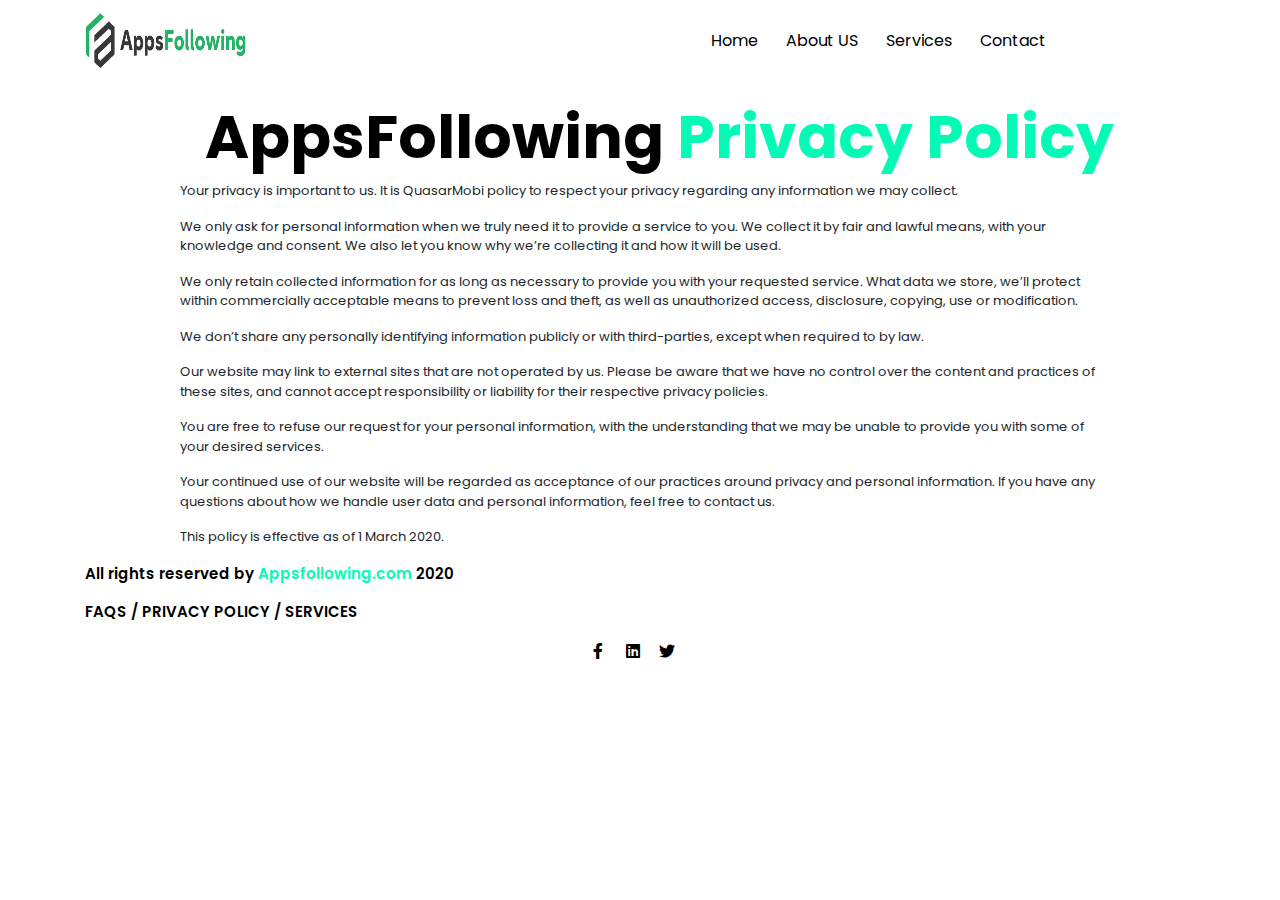
==== privacy.html @ 19b814fe "Add files via upload" ====
<!DOCTYPE html>
<html lang="en">
  <head>
    <title>Appsfollowing</title>
    <meta charset="utf-8">
    <meta name="viewport" content="width=device-width, initial-scale=1, shrink-to-fit=no">
    <link rel="icon" href="Assests/favicon.png">
    <link href="https://fonts.googleapis.com/css?family=Roboto:300,400,500,700,900" rel="stylesheet">
    <link rel="stylesheet" href="css/animate.css">
    <link rel="stylesheet" href="css/owl.carousel.min.css">
    <link rel="stylesheet" href="css/owl.theme.default.min.css">
    <link rel="stylesheet" href="https://maxcdn.bootstrapcdn.com/bootstrap/4.4.1/css/bootstrap.min.css">
    <link rel="stylesheet" href="css/style.css">
    <link rel="stylesheet" href="https://pro.fontawesome.com/releases/v5.12.0/css/all.css">
  </head>
<body>

 <!-- Navbar Start -->

    <nav class="container navbar navbar-expand-sm">
        <!-- Brand -->
        <a class="navbar-brand" href="#"><img src="Assests/logo.png"></a>

        <!-- Toggler/collapsibe Button -->
        <button class="navbar-toggler" type="button" data-toggle="collapse" data-target="#collapsibleNavbar">
          <span class="navbar-toggler-icon"></span>
        </button>

        <!-- Navbar links -->
        <div class="collapse navbar-collapse" id="collapsibleNavbar">
          <ul class="navbar-nav">
            <li class="nav-item">
              <a class="nav-link" href="#">Home</a>
              <hr class="line_sec">
            </li>
            <li class="nav-item">
              <a class="nav-link" href="#testimonial_sec">About US</a>
              <hr class="line_sec">
            </li>
            <li class="nav-item">
              <a class="nav-link" href="#services">Services</a>
              <hr class="line_sec">
            </li>
            <li class="nav-item">
              <a class="nav-link" href="#casestudy1">Contact</a>
            </li>
          </ul>
        </div>
    </nav>

    <!-- Navbar End -->

 <!-- .cd-section --> 

  <section class="privacy_sec">
    <div class="container">
      <div class="sec-heading">
        <h1><span>AppsFollowing</span> Privacy Policy</h1>
      </div>
      <div class="row">
        <div class="col-md-10 offset-md-1 col-12">
          <div class="privacy-text">
            <p>Your privacy is important to us. It is QuasarMobi policy to respect your privacy regarding any information we may collect.</p>
            <p>We only ask for personal information when we truly need it to provide a service to you. We collect it by fair and lawful means, with your knowledge and consent. We also let you know why we’re collecting it and how it will be used.</p>
            <p>We only retain collected information for as long as necessary to provide you with your requested service. What data we store, we’ll protect within commercially acceptable means to prevent loss and theft, as well as unauthorized access, disclosure, copying, use or modification.</p>
            <p>We don’t share any personally identifying information publicly or with third-parties, except when required to by law.</p>
            <p>Our website may link to external sites that are not operated by us. Please be aware that we have no control over the content and practices of these sites, and cannot accept responsibility or liability for their respective privacy policies.</p>
            <p>You are free to refuse our request for your personal information, with the understanding that we may be unable to provide you with some of your desired services.</p>
            <p>Your continued use of our website will be regarded as acceptance of our practices around privacy and personal information. If you have any questions about how we handle user data and personal information, feel free to contact us.</p>
            <p>This policy is effective as of 1 March 2020.</p>
          </div>
        </div>
      </div>
    </div>
  </section>
  
  <section id="footer_sec">
      <div class="container">
        <!-- <div class="desktop_foot">
          <div class="row">
            <div class="col-md-7">
              <div class="foot_sec1">
                <p> All rights reserved by <span>Appsfollowing.com</span> 2020</p>
              </div>
            </div>
            <div class="col-md-3">
              <div class="foot_sec1">
                <p>FAQS / PRIVACY POLICY / SERVICES</p>
              </div>
            </div>
            <div class="col-md-2">
              <div>
                <i class="fab fa-facebook-f"></i>
                <i class="fab fa-linkedin"></i>
                <i class="fab fa-twitter"></i>
              </div>
            </div>
          </div>
        </div> -->
        <div class="foot_section">
          <div class="foot_sec1">
            <p> All rights reserved by <span>Appsfollowing.com</span> 2020</p>
          </div>
          <div class="foot_sec1">
            <p> FAQS / <a href="privacy.html"> PRIVACY POLICY </a>/ SERVICES</p>
          </div>
          <div>
            <i class="fab fa-facebook-f"></i>
            <i class="fab fa-linkedin"></i>
            <i class="fab fa-twitter"></i>
          </div>
        </div>
      </div>
  </section>

    
  <!-- JAVASCRIPT
    ================================================== -->
<script src="https://ajax.googleapis.com/ajax/libs/jquery/3.4.1/jquery.min.js"></script><!-- 
      <script src="https://cdnjs.cloudflare.com/ajax/libs/popper.js/1.16.0/umd/popper.min.js"></script> -->
      <script src="https://maxcdn.bootstrapcdn.com/bootstrap/4.4.1/js/bootstrap.min.js"></script>
      <script src="js/owl.carousel.min.js"></script>
<!-- End Document
================================================== -->
</body>

</html>
---- css/style.css ----
/*@import url('https://fonts.googleapis.com/css?family=Montserrat:400,500&display=swap');*/

@import url('https://fonts.googleapis.com/css?family=Poppins:300,400,500,600,700&display=swap');

html {
  scroll-behavior: smooth;
}

body{
	font-family: 'Poppins', sans-serif;
}

hr {
  text-align: left;
  width: 100px;
  margin: 13px 0;
  border-bottom: 4px solid #0E77FF;
  margin-bottom: 1.5rem;
}

/*NAvbar*/
.navbar {
	color: #000;
	background-color: none !important;
	background: transparent;
}

.navbar-nav {
	margin-left: 46%;
}

.nav-item {
	margin-left: 12px;
}

.navbar-brand img{
	width: 160px;
	height: 55px;
	float: left !important;
	left: 0;
}

.line_sec {
	    margin-left: 32px;
    width: 60px;
    margin-top: 5px;
    margin-bottom: 5px;
    display: none;
}

@media (max-width: 576px) {
	.navbar-nav {
		text-align: center;
		color: #fff;
		background-color: #0E77FF;
		margin: 0 5%;
		border-bottom-left-radius: 15px;
		border-bottom-right-radius: 15px;
	}

	ul.navbar-nav {
		padding: 10px 0px;
	}

	.nav-item a{
		color: #fff !important;
		padding: 7px 0px !important;
	}

	.nav-item hr {
		border-bottom: 4px solid #fff !important;
	}
	.line_sec {
		margin-left: 115px;
		margin-bottom: 5PX;
		display: block;
	}
}

.pointer {
	height: 30px;
	width: auto;
	margin-right: 4px;
}

.section-heading {
	font-size: 25px;
	text-align: center;
	margin-bottom: 20px;
}

.head_text {
	text-align: center;
	line-height: 1.7;
	font-size: 10px;
	padding: 0px 200px;
}

.head_sec {
	padding: 0px 140px 0px 40px;
}

.head_sec h5 {
	color: #0E77FF;
}

@media (max-width: 480px) {
	.head_text {
		padding: 0px 20px;
	}

	.head_sec {
	padding: 0px 20px;

	}
}

/*Navbar End*/

h1, h2, h3, h4, h5, h6 {
	font-family: 'Poppins', sans-serif;
}

p {
	font-family: 'Poppins', sans-serif;
	font-size: 13px;
}

a {
	text-decoration: none;
	color: #000;
}

/*Banner Part Start*/

#banner {
	height: 550px;
	background-image: url('../Assests/banner.webp');
	background-repeat: no-repeat;
	background-size: cover;
	background-blend-mode: color;
	position: relative;
}

.navbar-toggler {
	background-image: url('../Assests/favicon.png');
	background-position: 80px;
	width: 60px;
	height: 60px;
}

.banner_text {
 padding: 120px 85px;
 z-index: 1;
 position: relative;
 justify-content: center;
 align-items: center;
 text-align: left;
}

.banner_text h1{
	font-size: 62px;
	color: #fFF;
	display: flex;
	justify-content: center;
	align-items: center !important;
	font-weight: 700;  	
	margin: 70px -20px 70px 30px;
}


#banner .overlay {
	width: 100%;
	height: 100%;
	background-image: linear-gradient(to right,#2f3031 0%, #2f3031 50%, #05fab6 50%, #05fab6 100%);
	position: absolute;
	opacity: 0.8;
}

@media (max-width: 480px) {
	.banner_text {
		text-align: center;
		padding: 0px;
	}

	.banner_text h1{
	font-size: 14px;
	color: #fff;
	text-align: center;line-height: 2;

	}

	.banner_text p {
		display: none;
		font-size: 10px;
	}

	#banner {
		padding: 0px;
	}
}

.banner_text p {
	font-size: 13px;
	line-height: 2;
}

hr.but1 {
	border:none;
	border-bottom: 2px solid #05fab6;
	margin-left: 230px;
    margin-top: -26px;
    width: 60px;
}

hr.but2 {
	border:none;
	border-bottom: 6px solid #05fab6;
	margin-left: 75px;
    margin-top: -80px;
    width: 120px;
}

hr.sec-div {
	transform: rotate(90deg);
	border:none;
	border-bottom: 4px solid #05fab6;
	width: 240px;
	margin-top: -10px;
}

hr.sec-div2 {
	transform: rotate(90deg);
	border:none;
	border-bottom: 4px solid #000;
	width: 240px;
	margin-top: -60px;
}

.button1 {
	width: 200px;
	height: 50px;
	border-radius: 5px;
	background-color: none;
	background: transparent;
	vertical-align: middle;
	color: #fff;
	border: 1px solid #fff;
	font-weight: 600;
	margin-left: 60px;
}

i {
	color: #fff;
	height: 4px !important;
	width: 4px !important;
	margin-right: 15px;
}

.button1:hover {
	background-color: #05fab6;
	border: none;
	color: #000;
}

.sec-heading {
	margin-left: 120px;
	margin-top:20px;
}

.sec-heading h1 {
	color: #05fab6;
	font-weight: 700;
	font-size: 60px;
}

.sec-heading span{
	color: #000;
}

/* Who we are Section Start*/

#whoweare {
	padding: 80px 0;
}

.whoweare_text {
	padding: 0px 200px 0px 120px;
}

.whoweare_text h1 {
	color: #0E77FF;
}

.whoweare_text p {
	font-size: 14px;
	margin-top: 20px;
}

.ico_img img {
	margin-top: 25px;
	margin-bottom: 20px;
	height: auto;
	width: 110px;
}

.whoweare_text h4{
	margin-top: 80px;
	font-size: 29px;
	font-weight: 600;
}

.whoweare_text h6 {
	font-size: 18px;
	font-weight: 600;
}

@media (max-width: 480px) {
	.whoweare_text {
		padding: 0 0 0 25px;
	}

	.whoweare_text h3 {
		font-size: 14px;
	}

	.whoweare_text h5{
		font-size: 12px;
	}

	.whoweare_text p {
		font-size: 9px;
	}

}

/* Who we are Section End*/

/* Service Section*/

#services {
	padding: 80px 0;
	background: #F9FBFF;
}


.float_img {
	float: right;
	right: 0px;
	position: relative;
}

.float_img img {
	height: auto;
	width: 450px;
	margin-top: -360px;
}


.text_sec {
	padding: 10px 120px ;
	position: relative;
}

.text_sec p {
	padding: 25px 0px;
	font-size: 14px;
}

#services h4{
	font-weight: 600;
	font-size: 24px;
	margin-top: 22px;
}

#services h6 {
	font-size: 16px;
	line-height: 1.5;
}

.nav.nav-tabs {
	margin-top: 15px;
	border: none !important;
}

.nav.nav-tabs a {
	text-decoration: none;
	color: #0E77FF;
	font-size: 13px;
	font-weight: 600;
}


.tablink {
	border:none;
	border-radius: 10px;
	background-color: #E5F4FF;
	padding: 11px 30px;
	margin-right: 20px; 
	margin-top: 18px;
}

.box_2 {
	margin: 30px 0px;
	height: 330px;
    width: 100%;
    padding: 60px 120px 60px 60px;
    background-color: #fff;
    border: none;
    -webkit-box-shadow: 1px 1px 9px 5px #0707070f;
    -moz-box-shadow: 1px 1px 9px 5px #0707070f;
    box-shadow: 1px 1px 9px 5px #0707070f;
}

.box_2 h2 {
	margin-bottom: 25px;
	font-size: 30px;
}

.box_2 p{
	font-size: 12px;
	line-height: 1.5;
	font-weight: 600;
}

@media(max-width: 576px){
	#services {
	background-image: linear-gradient(to bottom,#F9FBFF 0%, #F9FBFF 75%, #0E77FF 75%, #0E77FF 100% );
	}

	.tab_sec {
	padding: 0px 30px;
	}

	.box_2 {
		margin: 15px 0px;
		padding: 30px 15px;
	}
}

/* Service Section End*/

/*Workflow start*/
#workflow {
	padding: 80px 0px 80px 0px;
}

#workflow .sec-heading {
	margin: 0px !important;
}

.bg_black {
	background: #000;
	height: 420px;
}

.bg_black h2 {
	color: #05fab6;
	font-weight: 700;
	font-size: 52px;
	padding: 60px 0px 30px; 
	text-align: center;
}

#workflow .button1 {
	margin-top: 10px;
	width: 200px;
	height: 50px;
	border-radius: 5px;
	background-color: none;
	background: transparent;
	vertical-align: middle;
	color: #05fab6;
	border: 1px solid #05fab6;
	font-weight: 700;
}

#workflow .box {
	margin: 0px 0px;
    padding: 18px 50px;
    height: auto;
    width: auto;
    background-color: none;
    border: none;
    -webkit-box-shadow: 1px 1px 9px 5px #0707070f;
    -moz-box-shadow: 1px 1px 9px 5px #0707070f;
    box-shadow: 1px 1px 9px 5px #0707070f;
}

.box_overlay {
	display: none;
	padding: 80px 80px 30px;
}

@media (max-width: 480px) {
	#workflow .box {
	margin: 40px 10px;
    padding: 13px;
	}
}

.box_overlay h3 {
	font-weight: 600;
	font-size: 40px;
}

.box_overlay ul {
	padding: 15px 12px 0px;
}

.box_overlay li {
	line-height: 2;
	font-weight: 500;
	font-size: 16px;
}

#workflow .box:hover{
	margin: 0px;
    padding: 18px 50px;
    height: auto;
    width: auto;
    background-color: #05fab6;
    border: none;
    transition: all 0.3s ease-in;
    color: #000;
}

#workflow .box:hover .box_overlay {
	display: block;
}

#workflow .box:hover .before_hover_text {
	display: none;
}

.before_hover_text hr.but1 {
	margin-left: 380px;
}

.box-wrap:hover .box{
  filter:blur(3px);
  opacity:.5;
  transform: scale(.98);
  box-shadow:none;
}
.box-wrap:hover .box:hover{
  transform:scale(1);
  filter:blur(0px);
  opacity:1;
  box-shadow:0 8px 20px 0px rgba(0,0,0,0.125);
}

.button2 {
	width: 100px;
	height: 30px;
	border-radius: 25px;
	background-color: #0E77FF;
	vertical-align: middle;
	color: #fff;
	border:none;
	font-weight: 600;
	font-size: 14px;
    margin: -60px 0px 0px -40px;
}

.pitch {
	text-align: center;
	margin-bottom: 60px;
}

/*Workflow end*/

/* Gallery Section */

#gallery {
	padding: 0px 0px 80px;
	height: auto !important;
}

.filter_but {
	width: 100%;
	padding: 30px 0px 30px 150px;  
	text-align: left;
}

.filter-button {
    font-size: 14px;
    border: none !important;
    text-align: center;
    color: #000;
    font-weight: 700;
}

.btn-default:active .filter-button:active
{
    border-bottom: 4px solid #05fab6 !important;
}

.gallery_port {
	width: 100%;
	margin: 0px;
	display: flex !important;
}

.gallery_product img{
	width: 337px;
	height: 160px;
}


.Portfolio {
    position: relative;
    margin: 15px 10px;
    border: none;
    display: inline-block;
    width: 320px;
    text-align: center;
    transition-duration: 0.4s;
    border-radius: 5px;
    animation: winanim 0.5s ;
    -webkit-backface-visibility:visible;
    backface-visibility:visible;
    box-shadow:0 3px 5px -1px rgba(0,0,0,.2),0 5px 8px 0 rgba(0,0,0,.14),0 1px 14px 0 rgba(0,0,0,.12)
}

.Portfolio:hover {
    box-shadow: 0 12px 16px 0 rgba(0,0,0,.24),0 17px 50px 0 rgba(0,0,0,.19);
}

.Portfolio img {
    width: 320px;
    height: 160px;
    border-radius: 5px
}
#gallery .nav {
    padding:20px;
    margin-left:340px;
    margin-top:10px;
}

#gallery .nav li a { 
    margin:5px;
    padding: 15px 50px; 
    font-size:16px; 
    color:#000; 
    background: #fff;
    transition-duration: 0.4s;
    border: 1px solid #000;
}
#gallery .nav a:hover { 
    background: #05fab6;
    color: #fff;
    font-weight: 700;
    border: none; 
}
#gallery .nav .active { 
    background-color: #05fab6 !important;
    color:#000;
    border: none;
    font-weight: 700;
}

@keyframes winanim {
    0%{opacity:0;transform:scale3d(.3,.3,.3)}
    50%{opacity:1}
    
}

/* Gallery Section end */

/*Testimonial Section Start*/

#testimonial_sec {
	background:url(../Assests/testimonials.webp) no-repeat , linear-gradient(to right,  #05fab6 0%,  #05fab6 50%, #FFF 50%, #FFF 100%);
	background-blend-mode: multiply;
}

/*.sec_padding {
	padding: 80px 0px;
}*/

#testimonial_sec .sec-heading {
	margin-left: 10px;
	margin-top:10px;
}

ul.carousel-indicators {
	margin-left: 126% !important;
	margin-right: -40%;
}

.carousel-indicators li {
    height: 15px !important;
	width: 15px !important;
	border-radius: 50% !important;
	background: none;
	border: 1px solid #000;

}

.carousel-indicators .active {
    opacity: 1;
    background-color: #000;
    margin-bottom: 50px;
}

.carousel-control-next {
    right: -40%;
    top: 10px;
    width: 30px;
}

.carousel-control-prev {
    left: 125%;
    top: 10px;
    width: 30px;
}



.box2 {
	margin: 30px 10px;
	height: 220px;
    width: 280px;
    background-color: #05fab6;
    border: none;
    -webkit-box-shadow: 1px 1px 9px 5px #0707070f;
    -moz-box-shadow: 1px 1px 9px 5px #0707070f;
    box-shadow: 1px 1px 9px 5px #0707070f;
}

.text_test {
	padding: 60px 0px 0px;
}

.carousel-item {
	height: 340px;
}

.text_test i {
	color: #000;
	margin-top: -20px;
}

.text_test p{
	padding: 0px;
	font-size: 14px;
	font-weight: 600;
}

.text_test h5{
	font-size: 15px;
	font-weight: 700;
	text-align: center;
}

.text_test h6 {
	font-size: 13px;
	font-weight: 600;
	text-align: center;
}

.carousel-control-next-icon, .carousel-control-prev-icon {
	background-color: #000;
	width: 30px;
	height: 30px;
}

@media(max-width: 576px){
	#testimonial_sec {
	background-image: linear-gradient(to top,  #0E77FF 0%,  #0E77FF 50%, #F9FBFF 50%, #F9FBFF 100%);
	}

	.carousel-control-next {
    right: 40%;
    top: unset;
    width: 30px;
	}

	.carousel-control-prev {
    left: 40%;
    top: unset;
    width: 30px;
	}
}

/*Testimonial Section End*/

/*Case Study Section Start*/

#casestudy {
	margin: 120px 0px 20px;
	background-image: url('../Assests/contact.webp');
	background-repeat: no-repeat;
	background-size: 100%;
	height: 550px;
	position: relative;
}

#casestudy .overlay {
	width: 100%;
	height: 100%;
	background: #000;
	position: absolute;
	opacity: 0.8;
}


#casestudy .sec-heading {
	margin-left: 0 !important;
	padding: 120px 0px 80px;
	text-align: center;
}

#casestudy .sec-heading h1 span{
	color: #fff !important;
}

#casestudy hr.but1 {
	margin-left: 620px !important;
	border-bottom: 3px solid #fff !important; 
}

#casestudy .text_cont {
	position: relative;
 	z-index: 1;
}

#casestudy .button1 {
	margin-left: 450px;
	border: 1px solid #05fab6;
}

#casestudy h5 {
	padding: 70px 0px 80px;
	font-size: 18px;
	font-weight: 600;
	color: #fff;
	text-align: center;
}

#casestudy h5 span {
	color: #05fab6;
}

.boxstudy {
	margin: 30px 10px;
	height: auto;
    width: auto;
    background-color: #fff;
    border: none;
    border-radius: 15px;
    -webkit-box-shadow: 1px 1px 9px 5px #0707070f;
    -moz-box-shadow: 1px 1px 9px 5px #0707070f;
    box-shadow: 1px 1px 9px 5px #0707070f;
}


.boxstudy:hover {
    padding: 5px;
    height: auto;
    width: auto;
    background-color: #fff;
    border: none;
    border-radius: 15px;
    -webkit-box-shadow: 1px 1px 9px 5px #0E77FF;
    -moz-box-shadow: 1px 1px 9px 5px #0E77FF;
    box-shadow: 1px 1px 9px 5px #0E77FF;
    transition: all 0.4s ease-in;
}


/*Case Study Section End*/

/*Footer Section Start*/
#casestudy1 {
	padding: 10px 0px;
}



/*.area_final {
	background: url('../Assests/fin_part.png');
	background-size: 100% !important;
}*/

.contact-box {
	float: right;
	line-height: 30px;
	margin: 0px 0px 15px;
	height: auto;
    width: 100%;
    padding: 20px 35px;
    background-color: #fff;
    border: none;
    -webkit-box-shadow: 1px 1px 9px 5px #0707070f;
    -moz-box-shadow: 1px 1px 9px 5px #0707070f;
    box-shadow: 1px 1px 9px 5px #0707070f;
}

.contact-form {
	float: right;
	padding: 5px 10px;
}

.contact-form input {
	margin: 12px 10px;
	padding: 3px 5px;
	width: 100%;
	border: none;
	font-size: 14px;
	border-bottom: 1px solid #05fab6; 
}

::placeholder {
	color: #b5acacba;
}

.contact-form textarea {
	margin: 12px 10px;
	padding: 3px 5px;
	width: 100%;
	border: none;
	font-size: 14px;
	border-bottom: 1px solid #05fab6; 
}

.button2 {
	margin-top: 10px;
	width: 200px;
	height: 50px;
	border-radius: 5px;
	background-color: none;
	background: transparent;
	vertical-align: middle;
	color: #000;
	border: 1px solid #000;
	font-weight: 700;
	margin-left: 60px;
}

.contact-form i {
	color: #000;
}

.foot_section {
	text-align: center;
}

.foot_section i {
	margin-right: 25px;
	color: #000;
}

.foot_sec1 img {
	width: 120px;
	height: auto;
	margin-bottom: 20px;
}

.foot_sec1 {
	text-align: left;
	color: #000;
}

.foot_sec1 p {
	font-size: 15px;
	font-weight: 600;
}

.foot_sec1 span{
	color: #05fab6;
}

.foot_section li {
	font-size: 11px;
	text-align: left;
	color: #fff;
	line-height: 2;
}

.foot_section h6 {
	margin-top: 30px;
	color: #fff;
	font-weight: 600;
}

@media (max-width: 480px){

	#casestudy1 {
		background-position: bottom;
		background-size: 110% !important; 
	}

	.contact-box {
		padding: 10px 20px;
		height: auto;
		width: 100%;
		margin: 0px 0px 0px 20px;
		box-shadow: none;
		background: none;
	}

	.serv1, .link1 {
		display: none;
	}

	input {
		background: none;
	}

	textarea {
		background: none;
	}

	.link2 {
		margin-top: 80px;
	}


	.link2 h6 {
		margin-left: 80px;
		margin-bottom: 40px;
	}

	.foot_sec1 {
		margin-top: 140px;
		line-height: 1.2;
	}
	.foot_section i {
	margin-right: 5px;
	}

	.foot_sec1 img {
		width: 90px;
		height: auto;
		margin-bottom: 10px;
	}
	.foot_sec1 p{
		font-size: 10px;
	}
}
/*Footer Section Start*/
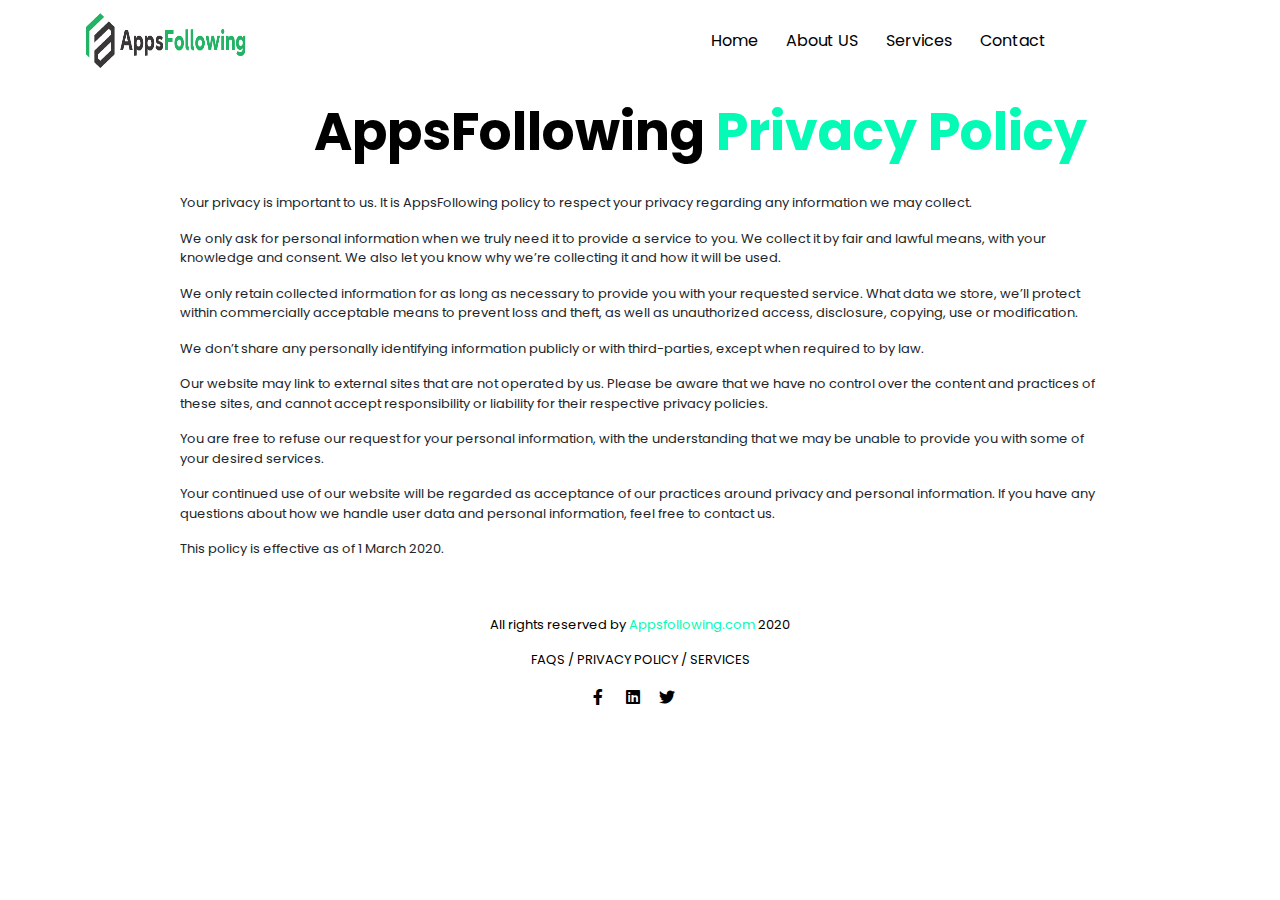
==== commit 7b7be524: "Update privacy.html" ====
--- a/privacy.html
+++ b/privacy.html
@@ -60,7 +60,7 @@
       <div class="row">
         <div class="col-md-10 offset-md-1 col-12">
           <div class="privacy-text">
-            <p>Your privacy is important to us. It is QuasarMobi policy to respect your privacy regarding any information we may collect.</p>
+            <p>Your privacy is important to us. It is AppsFollowing policy to respect your privacy regarding any information we may collect.</p>
             <p>We only ask for personal information when we truly need it to provide a service to you. We collect it by fair and lawful means, with your knowledge and consent. We also let you know why we’re collecting it and how it will be used.</p>
             <p>We only retain collected information for as long as necessary to provide you with your requested service. What data we store, we’ll protect within commercially acceptable means to prevent loss and theft, as well as unauthorized access, disclosure, copying, use or modification.</p>
             <p>We don’t share any personally identifying information publicly or with third-parties, except when required to by law.</p>
@@ -124,4 +124,4 @@
 ================================================== -->
 </body>
 
-</html>+</html>
--- a/css/style.css
+++ b/css/style.css
@@ -18,6 +18,12 @@
   margin-bottom: 1.5rem;
 }
 
+@media screen (max-width:; 576px) {
+	body {
+		overflow-x: hidden !important;
+	}
+}
+
 /*NAvbar*/
 .navbar {
 	color: #000;
@@ -41,7 +47,7 @@
 }
 
 .line_sec {
-	    margin-left: 32px;
+	margin-left: 32px;
     width: 60px;
     margin-top: 5px;
     margin-bottom: 5px;
@@ -52,7 +58,7 @@
 	.navbar-nav {
 		text-align: center;
 		color: #fff;
-		background-color: #0E77FF;
+		background-color: #05fab6;
 		margin: 0 5%;
 		border-bottom-left-radius: 15px;
 		border-bottom-right-radius: 15px;
@@ -71,7 +77,7 @@
 		border-bottom: 4px solid #fff !important;
 	}
 	.line_sec {
-		margin-left: 115px;
+		margin-left: 135px;
 		margin-bottom: 5PX;
 		display: block;
 	}
@@ -111,7 +117,10 @@
 
 	.head_sec {
 	padding: 0px 20px;
-
+	}
+
+	.sec-heading {
+		margin-left: 0px !important;
 	}
 }
 
@@ -130,6 +139,18 @@
 	text-decoration: none;
 	color: #000;
 }
+
+
+.privacy_sec h1 {
+	font-size: 52px !important;
+	margin-bottom: 30px;
+	text-align: center !important;
+}
+
+.privacy-text {
+font-size: 12px;
+}
+
 
 /*Banner Part Start*/
 
@@ -143,10 +164,10 @@
 }
 
 .navbar-toggler {
-	background-image: url('../Assests/favicon.png');
-	background-position: 80px;
-	width: 60px;
-	height: 60px;
+	background-image: url('../Assests/nav.png');
+	background-position: 50px;
+	width: 50px;
+	height: 45px;
 }
 
 .banner_text {
@@ -177,29 +198,6 @@
 	opacity: 0.8;
 }
 
-@media (max-width: 480px) {
-	.banner_text {
-		text-align: center;
-		padding: 0px;
-	}
-
-	.banner_text h1{
-	font-size: 14px;
-	color: #fff;
-	text-align: center;line-height: 2;
-
-	}
-
-	.banner_text p {
-		display: none;
-		font-size: 10px;
-	}
-
-	#banner {
-		padding: 0px;
-	}
-}
-
 .banner_text p {
 	font-size: 13px;
 	line-height: 2;
@@ -235,6 +233,36 @@
 	border-bottom: 4px solid #000;
 	width: 240px;
 	margin-top: -60px;
+}
+
+@media (max-width: 576px) {
+	#banner {
+		height: 450px;
+		background-size: cover;
+	}
+
+	.banner_text {
+		text-align: center;
+		padding: 40px 10px !important;
+	}
+
+	.banner_text h1{
+	font-size: 20px !important;
+	color: #fff;
+	text-align: center;line-height: 2;
+	padding: 10px 0px !important;
+	margin: 0px;
+
+	}
+
+	.banner_text p {
+		display: none;
+		font-size: 10px;
+	}
+
+	hr.sec-div, hr.sec-div2 {
+		width: 88px;
+	}
 }
 
 .button1 {
@@ -272,6 +300,7 @@
 	color: #05fab6;
 	font-weight: 700;
 	font-size: 60px;
+	text-align: center;
 }
 
 .sec-heading span{
@@ -315,13 +344,19 @@
 	font-weight: 600;
 }
 
-@media (max-width: 480px) {
+@media (max-width: 576px) {
+
+	#whoweare {
+		padding: 40px 0px;
+	}
+
 	.whoweare_text {
 		padding: 0 0 0 25px;
 	}
 
-	.whoweare_text h3 {
+	.whoweare_text h3, .whoweare_text h6 {
 		font-size: 14px;
+		z-index: 1;
 	}
 
 	.whoweare_text h5{
@@ -329,7 +364,31 @@
 	}
 
 	.whoweare_text p {
-		font-size: 9px;
+		font-size: 11px;
+	}
+
+
+	.whoweare_text h4 {
+    margin-top: 60px;
+    font-size: 20px;
+	}
+	
+	.sec-heading h1 {
+		color: #05fab6;
+		font-weight: 700;
+		font-size: 40px;
+	}
+
+	.ico_img img {
+		width: 70px;
+	}
+
+	hr.but2 {
+	border:none;
+	border-bottom: 4px solid #05fab6;
+	margin-left: 25px;
+    margin-top: -73px;
+    width: 80px;
 	}
 
 }
@@ -417,6 +476,10 @@
 	font-size: 30px;
 }
 
+.mob_img {
+	display: none;
+}
+
 .box_2 p{
 	font-size: 12px;
 	line-height: 1.5;
@@ -425,17 +488,55 @@
 
 @media(max-width: 576px){
 	#services {
-	background-image: linear-gradient(to bottom,#F9FBFF 0%, #F9FBFF 75%, #0E77FF 75%, #0E77FF 100% );
+	background-image: linear-gradient(to bottom,#F9FBFF 0%, #F9FBFF 33%, #0E77FF 33%, #0E77FF 65%, #F9FBFF 65%, #F9FBFF 100% );
+	padding: 40px 0px;
 	}
 
 	.tab_sec {
 	padding: 0px 30px;
+	}
+
+	.mob_img {
+		display: block;
+		text-align: center;
+		height: 200px;
+	}
+
+	.mob_img .float_img img {
+		height: auto;
+		width: 450px;
+		margin-top: 0px;	
+	}
+
+	.float_img {
+		text-align: center;
+		position: relative;
+		left: 80px;
+		top: -70px;
 	}
 
 	.box_2 {
 		margin: 15px 0px;
 		padding: 30px 15px;
 	}
+
+	.text_sec {
+		padding: 10px 40px ;
+	}
+
+	#services h4{
+		font-size: 16px;
+		margin-top: 22px;
+	}
+
+	#services h6 {
+		font-size: 13px;
+		line-height: 1.5;
+	}
+
+	.desk_img {
+		display: none;
+	}
 }
 
 /* Service Section End*/
@@ -451,14 +552,14 @@
 
 .bg_black {
 	background: #000;
-	height: 420px;
+	height: 480px;
 }
 
 .bg_black h2 {
 	color: #05fab6;
 	font-weight: 700;
 	font-size: 52px;
-	padding: 60px 0px 30px; 
+	padding: 80px 0px 30px; 
 	text-align: center;
 }
 
@@ -476,7 +577,7 @@
 }
 
 #workflow .box {
-	margin: 0px 0px;
+	margin: 30px 0px;
     padding: 18px 50px;
     height: auto;
     width: auto;
@@ -490,13 +591,6 @@
 .box_overlay {
 	display: none;
 	padding: 80px 80px 30px;
-}
-
-@media (max-width: 480px) {
-	#workflow .box {
-	margin: 40px 10px;
-    padding: 13px;
-	}
 }
 
 .box_overlay h3 {
@@ -550,6 +644,10 @@
   box-shadow:0 8px 20px 0px rgba(0,0,0,0.125);
 }
 
+.mob_view_serv {
+		display: none;
+	}
+
 .button2 {
 	width: 100px;
 	height: 30px;
@@ -568,6 +666,41 @@
 	margin-bottom: 60px;
 }
 
+@media (max-width: 576px) {
+	#workflow {
+		padding: 40px 0px;
+	}
+
+
+	#workflow .bg_black {
+    display: none;
+	}
+
+	.mob_view_serv {
+		display: block;
+		/*background-image: linear-gradient(to bottom, #0E77FF2e 0%, #0E77FF2e 45%, #F9FBFF 55%, #F9FBFF 100% );*/
+		background-color: #F9FBFF ;
+		padding: 0px 20px 20px;
+	}
+
+	.mob_view_serv .box_mob_view h3 {
+	font-weight: 600;
+	font-size: 40px;
+	text-align: center;
+	padding-top: 20px;
+	}
+
+	.box_mob_view ul {
+		padding: 15px 40px 0px;
+	}
+
+	.box_mob_view li {
+		line-height: 2;
+		font-weight: 500;
+		font-size: 16px;
+	}
+}
+
 /*Workflow end*/
 
 /* Gallery Section */
@@ -591,7 +724,7 @@
     font-weight: 700;
 }
 
-.btn-default:active .filter-button:active
+.btn-default.active .filter-button:active
 {
     border-bottom: 4px solid #05fab6 !important;
 }
@@ -634,7 +767,7 @@
 }
 #gallery .nav {
     padding:20px;
-    margin-left:340px;
+    margin-left:90px;
     margin-top:10px;
 }
 
@@ -656,7 +789,7 @@
 #gallery .nav .active { 
     background-color: #05fab6 !important;
     color:#000;
-    border: none;
+    border: 1px solid #000;
     font-weight: 700;
 }
 
@@ -666,18 +799,66 @@
     
 }
 
+@media (max-width: 576px){
+	#gallery {
+		padding: 0px 0px 40px;
+	}
+
+	#gallery .nav {
+    	padding:5px 0px;
+    	margin-left:0px;
+    	margin-top:10px;
+	}
+
+	#gallery .nav .active { 
+    	background-color: #05fab6 !important;
+    	color:#000;
+    	border: 1px solid #000 !important;
+    	font-weight: 700;
+	}
+
+	#gallery .nav li a { 
+    	margin:10px 0px 0px;
+    	padding: 10px 5px !important; 
+    	font-size:11px; 
+    	color:#000 !important; 
+    	background: #fff;
+    	transition-duration: 0.4s;
+    	border: 1px solid #000;
+	}
+
+	.Portfolio {
+		width: 170px;
+		margin: 10px 5px;
+		text-align: center;
+	}
+
+	.Portfolio img {
+    	width: 170px;
+    	height: 100px;
+	}
+}
+
 /* Gallery Section end */
 
 /*Testimonial Section Start*/
 
 #testimonial_sec {
-	background:url(../Assests/testimonials.webp) no-repeat , linear-gradient(to right,  #05fab6 0%,  #05fab6 50%, #FFF 50%, #FFF 100%);
-	background-blend-mode: multiply;
+	background:url(../Assests/testimonials.webp) no-repeat;
+	position: relative;
 }
 
 /*.sec_padding {
 	padding: 80px 0px;
 }*/
+
+#testimonial_sec .overlay {
+	width: 100%;
+	height: 100%;
+	background-image: linear-gradient(to right,  #05fab6 0%,  #05fab6 49%, #FFF 49%, #FFF 100%);
+	position: absolute;
+	opacity: 0.6;
+}
 
 #testimonial_sec .sec-heading {
 	margin-left: 10px;
@@ -695,7 +876,6 @@
 	border-radius: 50% !important;
 	background: none;
 	border: 1px solid #000;
-
 }
 
 .carousel-indicators .active {
@@ -705,9 +885,10 @@
 }
 
 .carousel-control-next {
-    right: -40%;
+    right: -55%;
     top: 10px;
-    width: 30px;
+    width: 260px;
+    opacity: 1;
 }
 
 .carousel-control-prev {
@@ -716,7 +897,22 @@
     width: 30px;
 }
 
-
+.button2 {
+	width: 200px;
+	height: 50px;
+	border-radius: 5px;
+	background-color: none;
+	background: transparent;
+	vertical-align: middle;
+	color: #fff;
+	border: 1px solid #fff;
+	font-weight: 600;
+	margin-left: 60px;
+}
+
+hr.but3 {
+	border-bottom: 3px solid #fff !important; 
+}
 
 .box2 {
 	margin: 30px 10px;
@@ -746,6 +942,7 @@
 	padding: 0px;
 	font-size: 14px;
 	font-weight: 600;
+	color: #000;
 }
 
 .text_test h5{
@@ -768,19 +965,54 @@
 
 @media(max-width: 576px){
 	#testimonial_sec {
-	background-image: linear-gradient(to top,  #0E77FF 0%,  #0E77FF 50%, #F9FBFF 50%, #F9FBFF 100%);
+	/*background-image: linear-gradient(to top,  #0E77FF 0%,  #0E77FF 50%, #F9FBFF 50%, #F9FBFF 100%);*/
+	background:url(../Assests/testimonials.webp) no-repeat;
+	position: relative;
+	}
+
+	#testimonial_sec .overlay {
+		width: 100%;
+		height: 100%;
+		background-image: linear-gradient(to top,  #05fab6 0%,  #05fab6 49%, #FFF 49%, #FFF 100%);
+		position: absolute;
+		opacity: 0.6;
 	}
 
 	.carousel-control-next {
     right: 40%;
     top: unset;
     width: 30px;
+    display: none;
 	}
 
 	.carousel-control-prev {
     left: 40%;
     top: unset;
     width: 30px;
+	}
+
+	.box2 {
+		display: none;
+	}
+
+	ul.carousel-indicators {
+		margin-left: 0 !important;
+		margin-right: 16px;
+		margin-bottom: -20px;
+	}
+
+	.carousel-indicators li {
+	    height: 15px !important;
+		width: 15px !important;
+		border-radius: 50% !important;
+		background: none;
+		border: 1px solid #000;
+	}
+
+	.carousel-indicators .active {
+	    opacity: 1;
+	    background-color: #000;
+	    margin-bottom: 50px;
 	}
 }
 
@@ -870,11 +1102,30 @@
 }
 
 
+@media (max-width: 576px) {
+
+	#casestudy {
+		margin: 100px 0px 35px;
+	}
+
+	#casestudy .button1 {
+		margin-left: 85px;
+	}
+
+	#casestudy .sec-heading {
+		margin-left: -2px !important;
+	}
+
+	#casestudy hr.but1 {
+		margin-left: 260px !important;
+	}
+}
+
 /*Case Study Section End*/
 
 /*Footer Section Start*/
 #casestudy1 {
-	padding: 10px 0px;
+	padding: 40px 0px;
 }
 
 
@@ -887,9 +1138,9 @@
 .contact-box {
 	float: right;
 	line-height: 30px;
-	margin: 0px 0px 15px;
-	height: auto;
-    width: 100%;
+	margin: 0px 260px 60px;
+	height: 420px;
+    width: 50%;
     padding: 20px 35px;
     background-color: #fff;
     border: none;
@@ -943,6 +1194,10 @@
 	color: #000;
 }
 
+#footer_sec {
+	padding: 40px 0px 10px !important;
+}
+
 .foot_section {
 	text-align: center;
 }
@@ -952,19 +1207,22 @@
 	color: #000;
 }
 
-.foot_sec1 img {
-	width: 120px;
-	height: auto;
-	margin-bottom: 20px;
-}
-
 .foot_sec1 {
-	text-align: left;
+	text-align: center;
 	color: #000;
 }
 
+.foot_sec1 a {
+	text-decoration: none;
+}
+
+.foot_sec1 a:hover {
+	color: #05fab6;
+	}s
+
 .foot_sec1 p {
-	font-size: 15px;
+	margin-left: 20px;
+	font-size: 16px;
 	font-weight: 600;
 }
 
@@ -979,30 +1237,20 @@
 	line-height: 2;
 }
 
-.foot_section h6 {
-	margin-top: 30px;
-	color: #fff;
-	font-weight: 600;
-}
-
 @media (max-width: 480px){
 
 	#casestudy1 {
-		background-position: bottom;
-		background-size: 110% !important; 
+		padding: 20px 0px;
 	}
 
 	.contact-box {
-		padding: 10px 20px;
-		height: auto;
+		padding: 0px;
+		height: 400px;
 		width: 100%;
-		margin: 0px 0px 0px 20px;
+		margin: 0px !important;
 		box-shadow: none;
 		background: none;
-	}
-
-	.serv1, .link1 {
-		display: none;
+		margin-bottom: 20px;
 	}
 
 	input {
@@ -1011,6 +1259,13 @@
 
 	textarea {
 		background: none;
+	}
+
+	.button2 {
+	margin-top: 10px;
+	width: 180px;
+	height: 45px;
+	margin-left: 85px;
 	}
 
 	.link2 {
@@ -1024,11 +1279,11 @@
 	}
 
 	.foot_sec1 {
-		margin-top: 140px;
+		margin-top: 10px;
 		line-height: 1.2;
 	}
 	.foot_section i {
-	margin-right: 5px;
+	margin-right: 20px;
 	}
 
 	.foot_sec1 img {
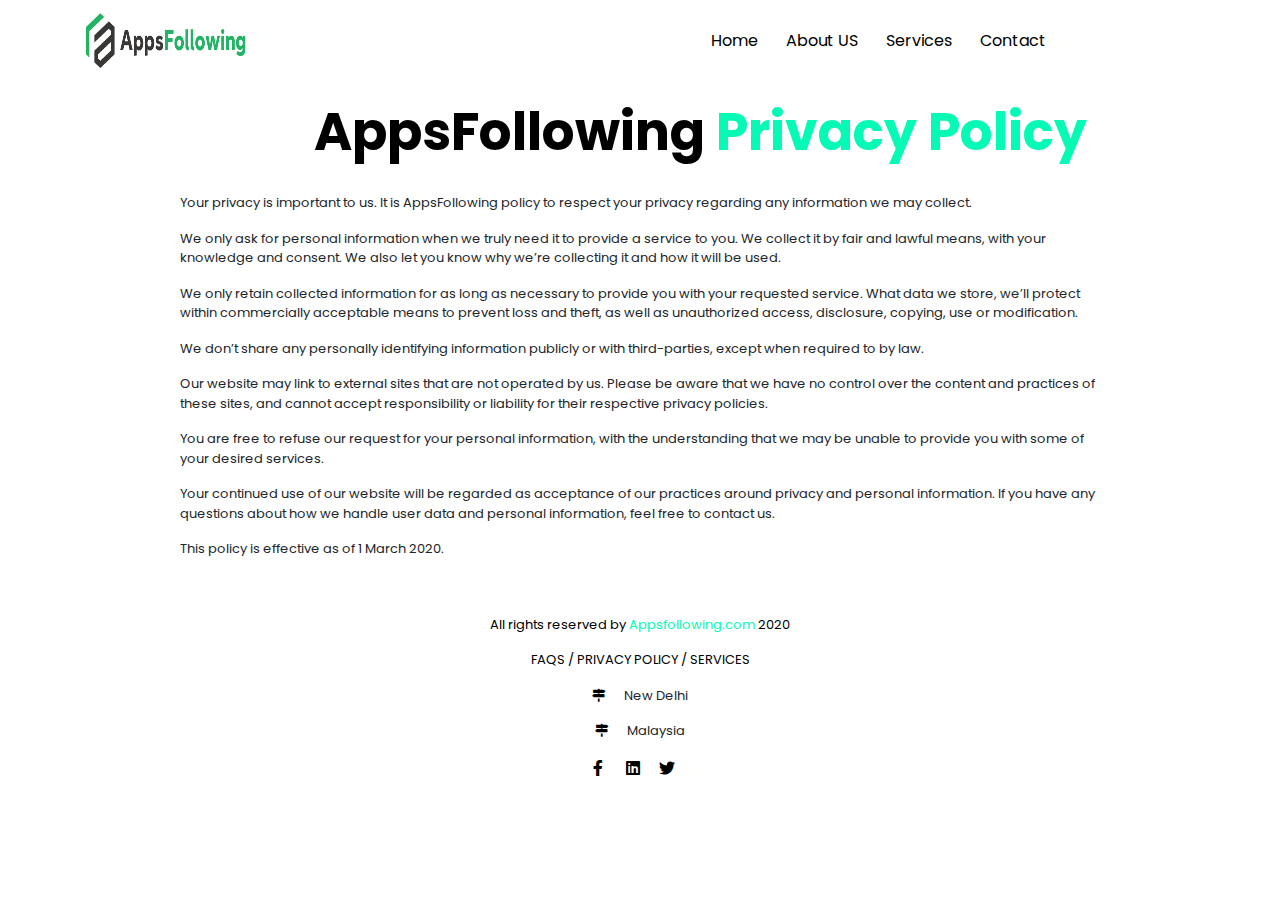
==== commit 09ed7d86: "Add files via upload" ====
--- a/privacy.html
+++ b/privacy.html
@@ -1,7 +1,8 @@
 <!DOCTYPE html>
 <html lang="en">
   <head>
-    <title>Appsfollowing</title>
+    <title> Reach Your Most Rewarding Customers</title>
+    <meta name="description" content="We are a technology-driven growing affiliate network capable of delivering high quality traffic on Android & iOS Mobile platforms">
     <meta charset="utf-8">
     <meta name="viewport" content="width=device-width, initial-scale=1, shrink-to-fit=no">
     <link rel="icon" href="Assests/favicon.png">
@@ -19,7 +20,7 @@
 
     <nav class="container navbar navbar-expand-sm">
         <!-- Brand -->
-        <a class="navbar-brand" href="#"><img src="Assests/logo.png"></a>
+        <a class="navbar-brand" href="index.html"><img src="Assests/logo.png"></a>
 
         <!-- Toggler/collapsibe Button -->
         <button class="navbar-toggler" type="button" data-toggle="collapse" data-target="#collapsibleNavbar">
@@ -105,9 +106,13 @@
             <p> FAQS / <a href="privacy.html"> PRIVACY POLICY </a>/ SERVICES</p>
           </div>
           <div>
-            <i class="fab fa-facebook-f"></i>
-            <i class="fab fa-linkedin"></i>
-            <i class="fab fa-twitter"></i>
+            <p><i class="fa fa-map-signs"></i> New Delhi </p>
+            <p><i class="fa fa-map-signs"></i> Malaysia</p>
+          </div>
+          <div>
+            <a href="#"><i class="fab fa-facebook-f"></i></a>
+            <a href="https://www.linkedin.com/company/appsfollowing/"><i class="fab fa-linkedin"></i></a>
+            <a href="#"><i class="fab fa-twitter"></i></a>
           </div>
         </div>
       </div>
@@ -124,4 +129,4 @@
 ================================================== -->
 </body>
 
-</html>
+</html>